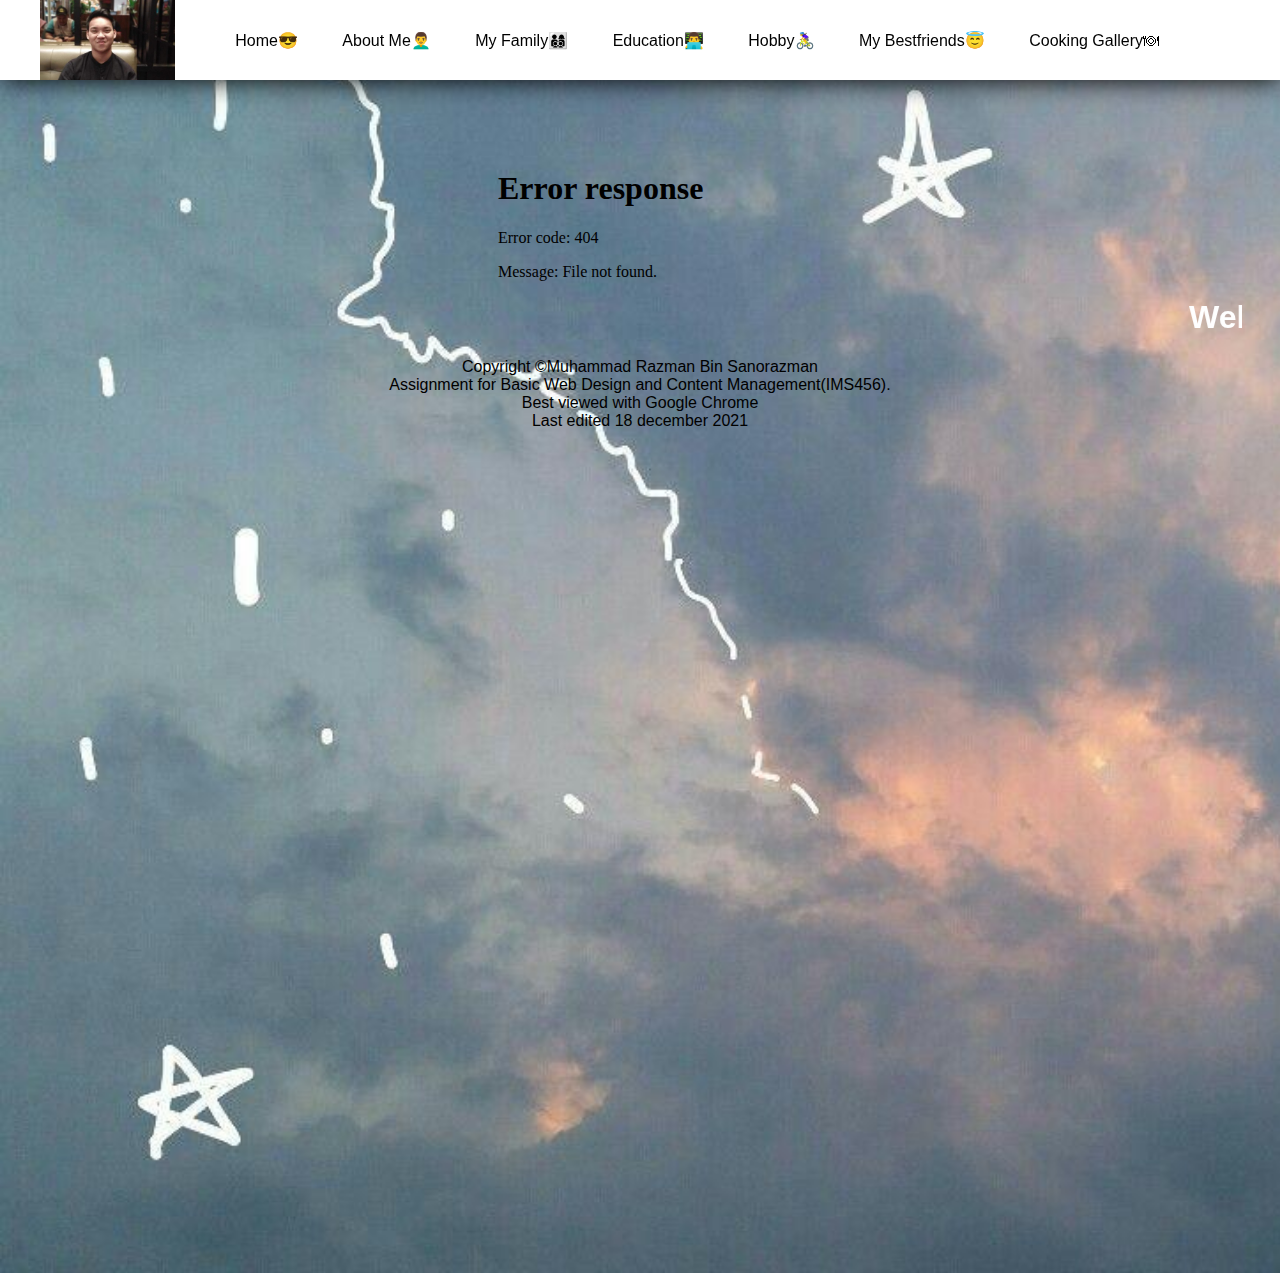
==== Index.Html @ 59ae88c0 "Add files via upload" ====
<html>
<head>
<title>My Personal Website</title>
<link rel="stylesheet" href="style.css">
</head>
<body>
<header>
<img src="razman.jpg">
<nav>
<ul>
<li><a href="Index.Html">Home</a>😎</li>
<li><a href="AboutMe.html">About Me</a>👨‍🦱</li>
<li><a href="MyFamily.html">My Family</a>👨‍👩‍👦‍👦</li>
<li><a href="Education.html">Education</a>👨‍💻‍</li>
<li><a href="Hobby.Html">Hobby</a>🚴‍♀️</li>
<li><a href="Bestfriends.Html">My Bestfriends</a>😇</li>
<li><a href="Cooking.Html">Cooking Gallery</a>🍽</li>
</ul>
</nav>
</header>
<main>
<br>
<h1 align="center"><embed src="hello.mp4"autoplay="false"></embed>
</br>
<marquee>Welcome To Muhammad Razman's Website</marquee>
</main>
<footer align="center" >Copyright &copy;Muhammad Razman Bin Sanorazman</footer>
<footer align="center" > Assignment for Basic Web Design and Content Management(IMS456).</footer>
<footer align="center" > Best viewed with Google Chrome</footer>
<footer align="center" > Last edited 18 december 2021</footer>
</ul>
</div><!-- end of container--> 
</body>
</html>
---- style.css ----
header img {
    height: 80px;
    margin-left: 40px;
}
body {
    height: 125vh;
    background-image: url('welcome.jpg');
    background-size: cover;
    font-family: sans-serif;
    margin-top: 80px;
    padding: 30px;
}

main {
    color: white;
}

header {
    background-color: white;
    position: fixed;
    top: 0;
    left: 0;
    right: 0;
    height: 80px;
    display: flex;
    align-items: center;
    box-shadow: 0 0 25px 0 black;
}

header * {
    display: inline;
}

header li {
    margin: 20px;
}

header li a {
    color: black;
    text-decoration: none;
}
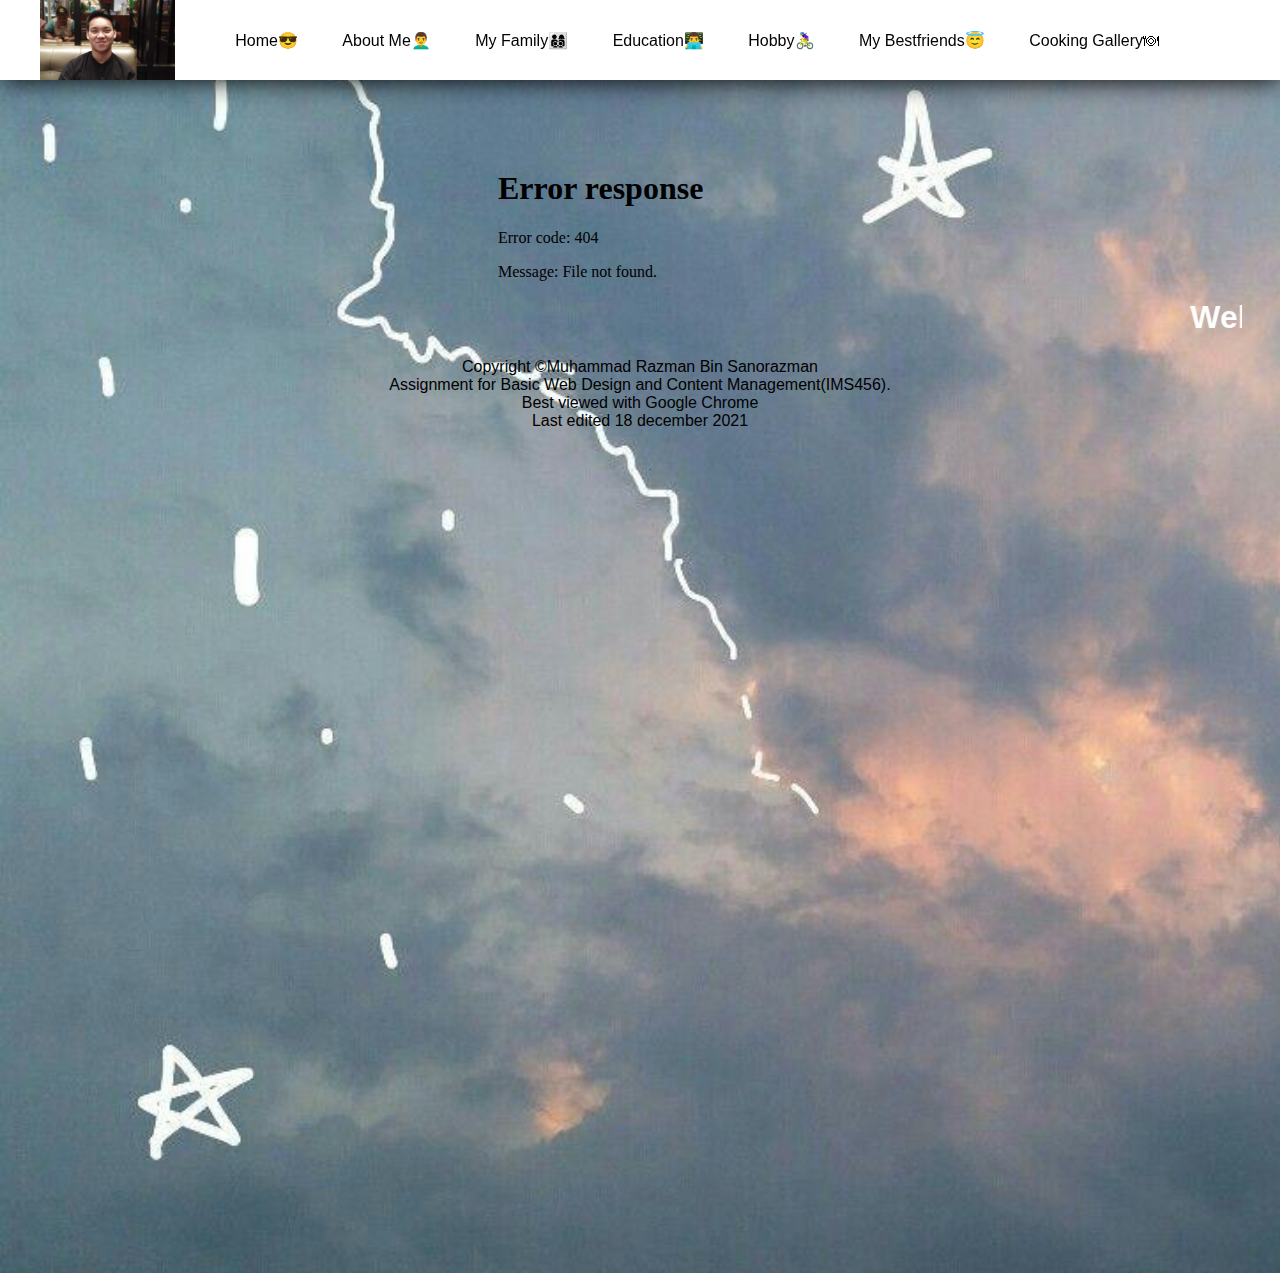
==== commit 95f20c46: "Add files via upload" ====
--- a/Index.Html
+++ b/Index.Html
@@ -8,7 +8,7 @@
 <img src="razman.jpg">
 <nav>
 <ul>
-<li><a href="Index.Html">Home</a>😎</li>
+<li><a href="Index.html">Home</a>😎</li>
 <li><a href="AboutMe.html">About Me</a>👨‍🦱</li>
 <li><a href="MyFamily.html">My Family</a>👨‍👩‍👦‍👦</li>
 <li><a href="Education.html">Education</a>👨‍💻‍</li>
